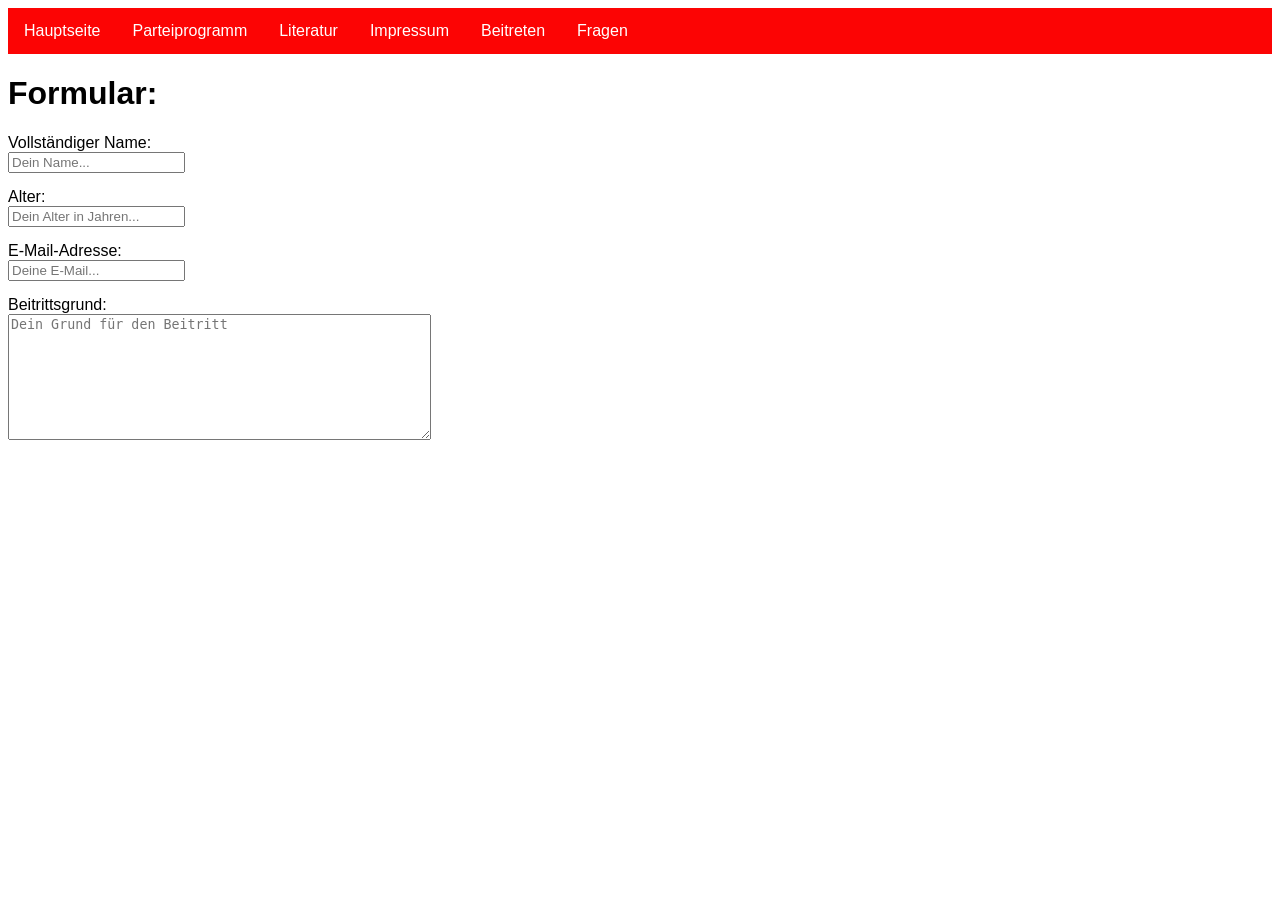
==== beitritt.html @ f419a658 "Update beitritt.html" ====
<!DOCTYPE html>
<html lang="en">
<head>
    <meta charset="UTF-8">
    <meta name="viewport" content="width=device-width, initial-scale=1.0">
    <link rel="icon" type="text/x-icon" href="Hammer_and_Sickle.jpg">
    <link rel="stylesheet" href="beitritt-style.css">
    <title>Beitritt-MLPS</title>
</head>
<body>
    <ul>
        <li><a href="index.html">Hauptseite</a></li>
        <li><a href="parteiprogramm.html">Parteiprogramm</a></li>
        <li><a href="literatur.html">Literatur</a></li>
        <li><a href="impressum.html">Impressum</a></li>
        <li><a href="beitritt.html">Beitreten</a></li>
        <li class="dropdown"><a href="#" class="dropbtn">Fragen</a>
            <div class="dropdown-content">
                <a href="parteifrage.html">Zur Parteifrage</a>
                <a href="soziale_frage.html">Zur sozialen Frage</a>
                <a href="staatsfrage">Zur Staatsfrage</a>
            </div>
        </li>
    </ul>

    <h1>Formular:</h1>
    <div class="formular">
        <form>
            <label for"Name">Vollständiger Name:</label>
            <input type="text" id="Name" placeholder="Dein Name..."></input>
        </form>
<br>
        <form>
            <label for="Alter">Alter:</label>
            <input type="text" id="Alter" placeholder="Dein Alter in Jahren..."></input>
        </form>
<br>
        <form>
            <label for="E-Mail-Adresse">E-Mail-Adresse:</label>
            <input type="text" id="E-Mail" placeholder="Deine E-Mail..."></input>
        </form>
<br>
        <form>
            <label for="Grund">Beitrittsgrund:</label>
            <textarea id="Grund" name="Beitrittsgrund" rows="4" cols="50" placeholder="Dein Grund für den Beitritt"></textarea>
        </form>
    </div>
</body>
</html>
---- beitritt-style.css ----
body {
  color: black;
  background-color: white;
  font-family: sans-serif;
  background-image: url('https://www.meisterdrucke.uk/kunstwerke/1260px/Isaak_Israilevich_Brodsky_-_Russian_Revolution_of_1917_Lenin_speaking_to_the_workers_of_the_Putilov_factory_-_%28MeisterDrucke-1022660%29.jpg');
  background-size: cover;
  background-position: center;
  background-attachment: fixed;
  background-repeat: no-repeat;
}

.formular {
  display: grid;
  grid-template-columns: 180px 1fr;
  gap: 15px;
  align-items: center;
}

textarea {
  height: 120px;
}

ul {
    list-style-type: none;
    margin: 0;
    padding: 0;
    overflow: hidden;
    background: #fc0404;
}

li {
    float: left;
}

li a, .dropbtn {
    display: inline-block;
    color: white;
    text-align: center;
    padding: 14px 16px;
    text-decoration: none;
}

li a:hover, .dropdown:hover .dropbtn {
    background: #5a8bf4;
}

li.dropdown {
    display: inline-block;
}

.dropdown-content {
    display: none;
    position: absolute;
    background: #f3f3f3;
    min-width: 160px;
    box-shadow: 0px 8px 16px 0px rgb(179, 0, 255);
}

.dropdown-content a {
    color: black;
    padding: 12px 18px;
    text-decoration: none;
    display: block;
    text-align: left;
}

.dropdown-content a:hover {
    background: #346;
}

.dropdown:hover .dropdown-content {
    display: block;
}
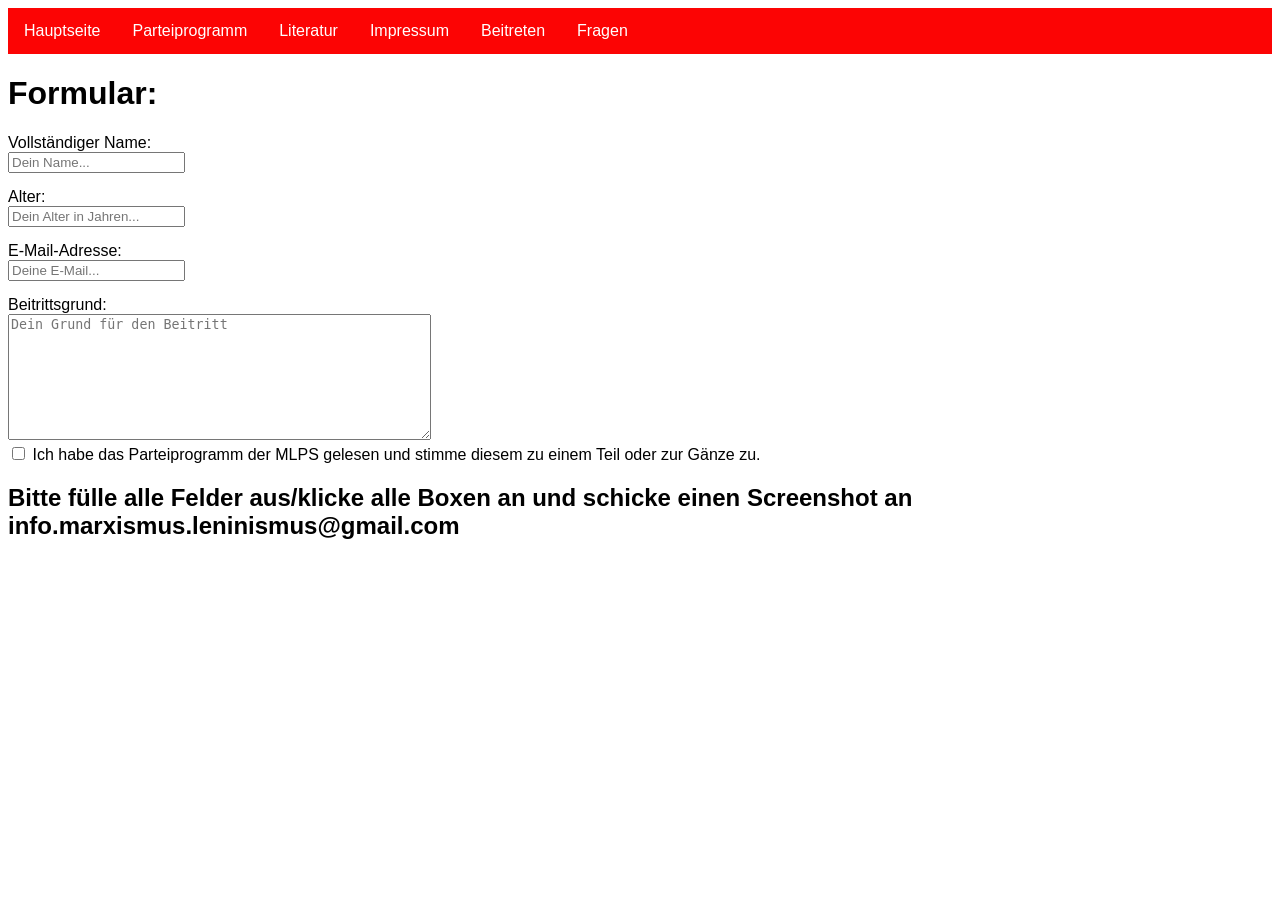
==== commit 49a931ce: "Update beitritt.html" ====
--- a/beitritt.html
+++ b/beitritt.html
@@ -45,5 +45,10 @@
             <textarea id="Grund" name="Beitrittsgrund" rows="4" cols="50" placeholder="Dein Grund für den Beitritt"></textarea>
         </form>
     </div>
+
+    <input type="checkbox" id="Parteiprogramm" name="Parteiprogramm" value="akzeptiert">
+    <label for="Parteiprogramm">Ich habe das Parteiprogramm der MLPS gelesen und stimme diesem zu einem Teil oder zur Gänze zu.</label>
+    
+    <h2>Bitte fülle alle Felder aus/klicke alle Boxen an und schicke einen Screenshot an info.marxismus.leninismus@gmail.com</h2> 
 </body>
 </html>
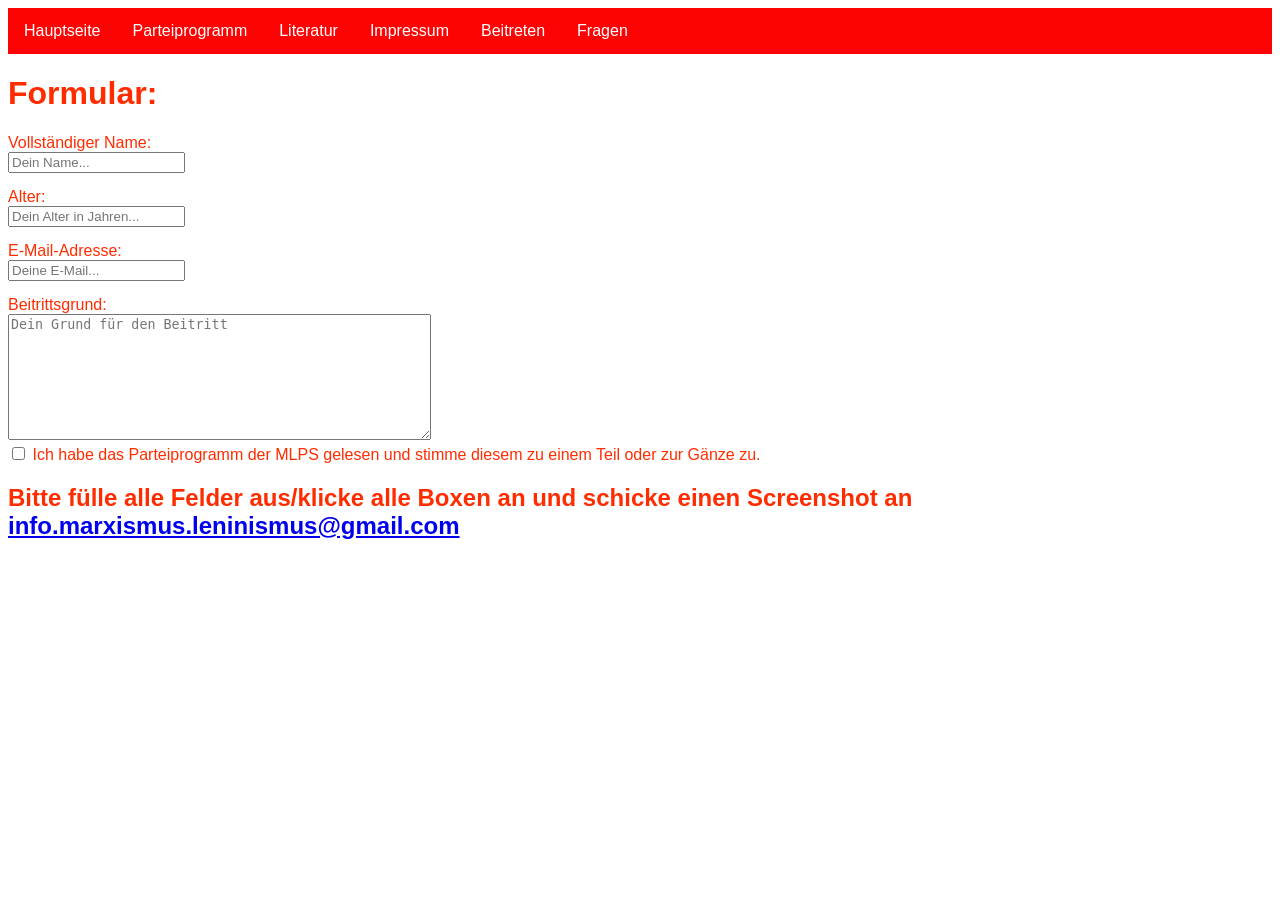
==== commit 6e15338b: "Update beitritt.html" ====
--- a/beitritt.html
+++ b/beitritt.html
@@ -49,6 +49,6 @@
     <input type="checkbox" id="Parteiprogramm" name="Parteiprogramm" value="akzeptiert">
     <label for="Parteiprogramm">Ich habe das Parteiprogramm der MLPS gelesen und stimme diesem zu einem Teil oder zur Gänze zu.</label>
     
-    <h2>Bitte fülle alle Felder aus/klicke alle Boxen an und schicke einen Screenshot an info.marxismus.leninismus@gmail.com</h2> 
+    <h2>Bitte fülle alle Felder aus/klicke alle Boxen an und schicke einen Screenshot an <a href="mailto:info.marixsmus.leninismus@gmail.com">info.marxismus.leninismus@gmail.com</a></h2> 
 </body>
 </html>
--- a/beitritt-style.css
+++ b/beitritt-style.css
@@ -1,5 +1,5 @@
 body {
-  color: black;
+  color: #FF2C00;
   background-color: white;
   font-family: sans-serif;
   background-image: url('https://www.meisterdrucke.uk/kunstwerke/1260px/Isaak_Israilevich_Brodsky_-_Russian_Revolution_of_1917_Lenin_speaking_to_the_workers_of_the_Putilov_factory_-_%28MeisterDrucke-1022660%29.jpg');
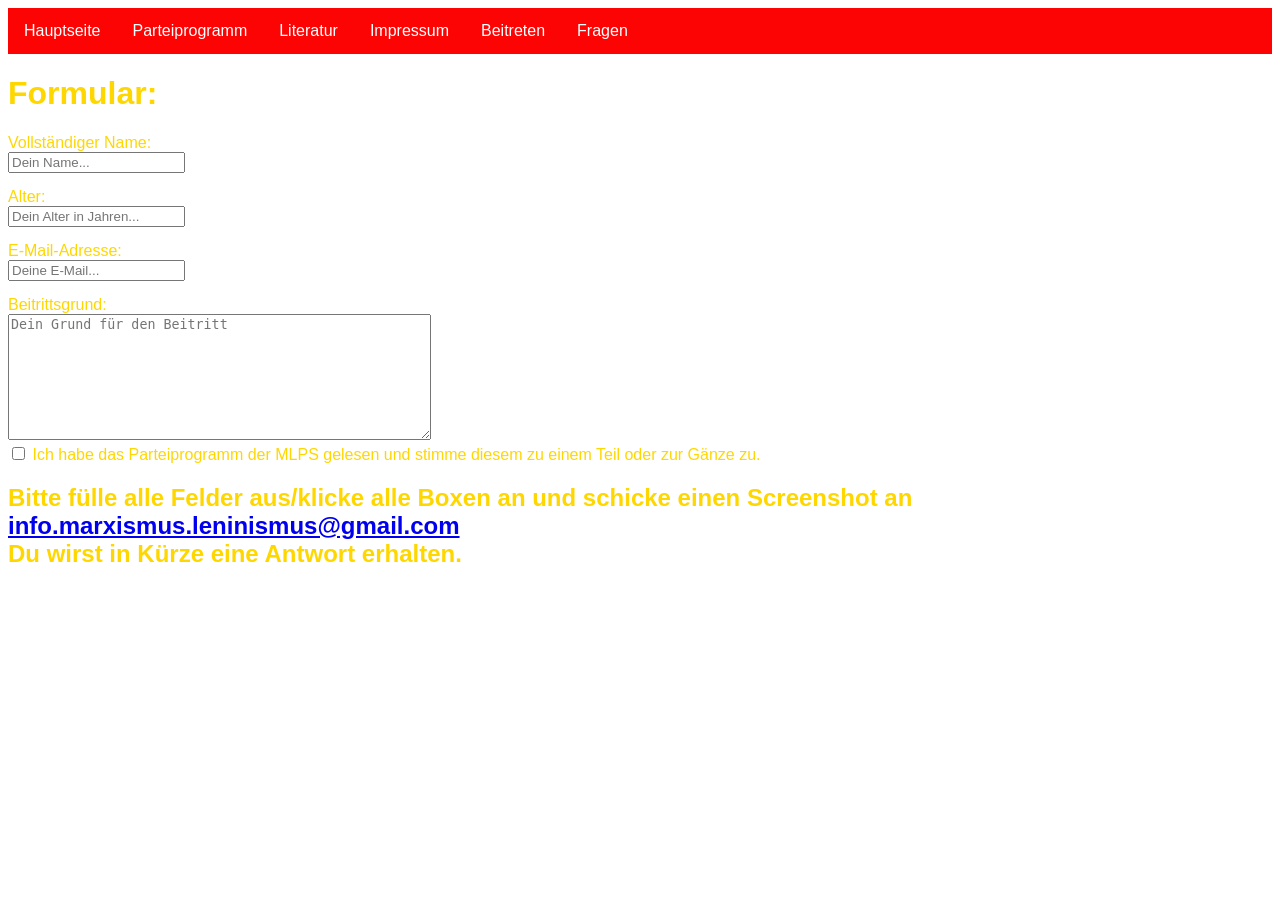
==== commit cf4d784c: "Update beitritt.html" ====
--- a/beitritt.html
+++ b/beitritt.html
@@ -49,6 +49,7 @@
     <input type="checkbox" id="Parteiprogramm" name="Parteiprogramm" value="akzeptiert">
     <label for="Parteiprogramm">Ich habe das Parteiprogramm der MLPS gelesen und stimme diesem zu einem Teil oder zur Gänze zu.</label>
     
-    <h2>Bitte fülle alle Felder aus/klicke alle Boxen an und schicke einen Screenshot an <a href="mailto:info.marixsmus.leninismus@gmail.com">info.marxismus.leninismus@gmail.com</a></h2> 
+    <h2>Bitte fülle alle Felder aus/klicke alle Boxen an und schicke einen Screenshot an <a href="mailto:info.marixsmus.leninismus@gmail.com">info.marxismus.leninismus@gmail.com</a> <br>
+    Du wirst in Kürze eine Antwort erhalten.</h2> 
 </body>
 </html>
--- a/beitritt-style.css
+++ b/beitritt-style.css
@@ -1,5 +1,5 @@
 body {
-  color: #FF2C00;
+  color: gold;
   background-color: white;
   font-family: sans-serif;
   background-image: url('https://www.meisterdrucke.uk/kunstwerke/1260px/Isaak_Israilevich_Brodsky_-_Russian_Revolution_of_1917_Lenin_speaking_to_the_workers_of_the_Putilov_factory_-_%28MeisterDrucke-1022660%29.jpg');
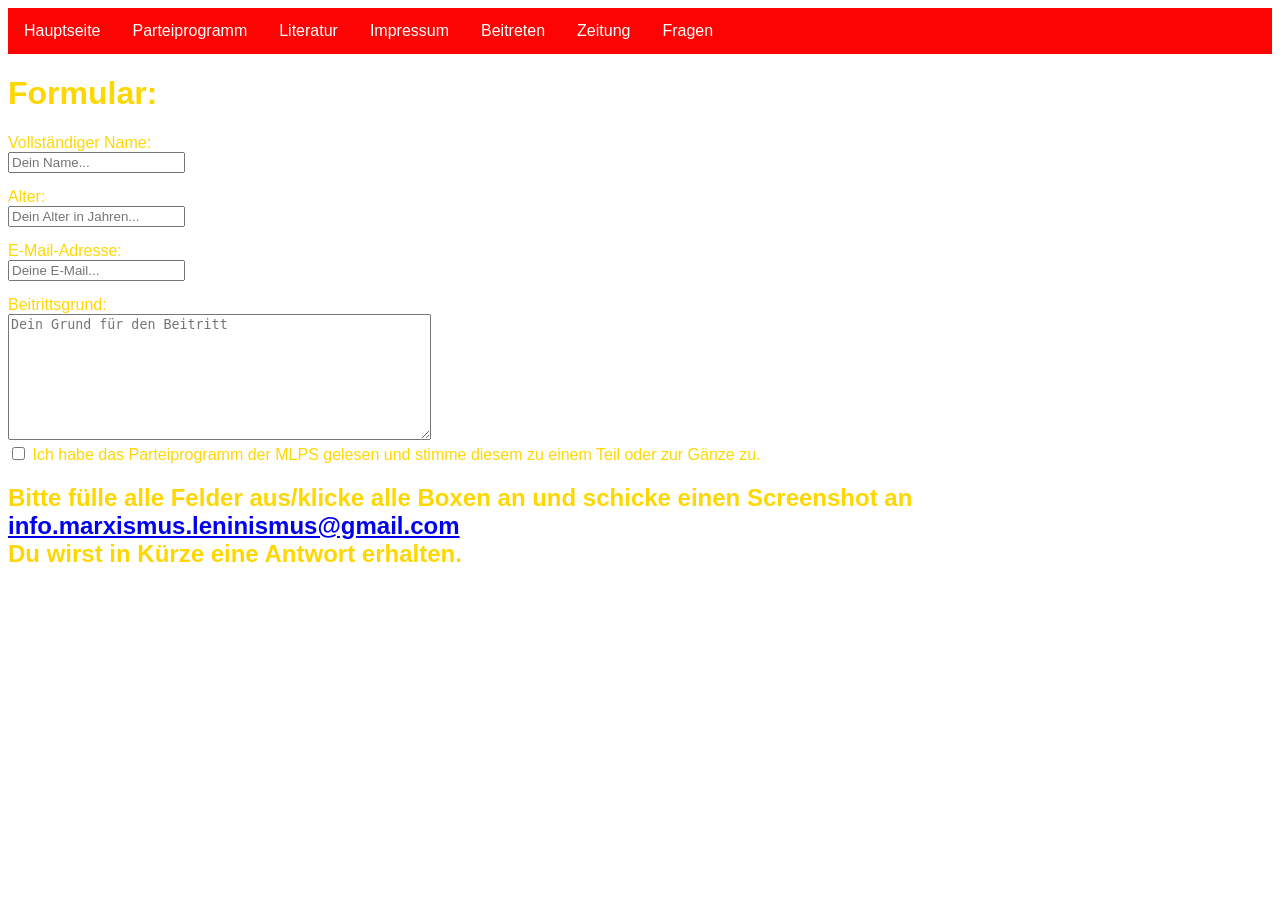
==== commit d4bcbc33: "Add link to 'Zeitung' in beitritt.html" ====
--- a/beitritt.html
+++ b/beitritt.html
@@ -14,6 +14,7 @@
         <li><a href="literatur.html">Literatur</a></li>
         <li><a href="impressum.html">Impressum</a></li>
         <li><a href="beitritt.html">Beitreten</a></li>
+        <li><a href="rotes_banner">Zeitung</a></li>
         <li class="dropdown"><a href="#" class="dropbtn">Fragen</a>
             <div class="dropdown-content">
                 <a href="parteifrage.html">Zur Parteifrage</a>
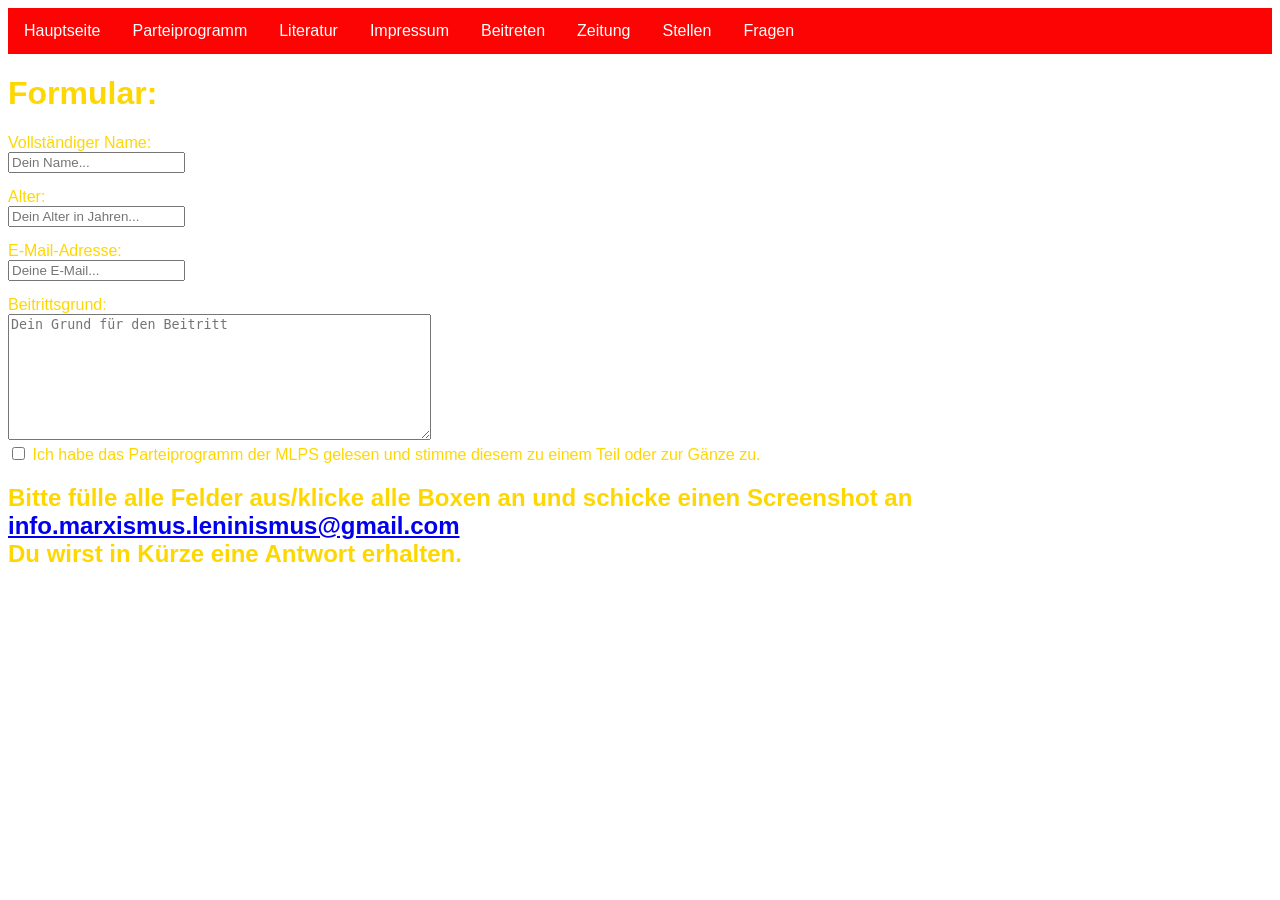
==== commit b7a90492: "Update beitritt.html" ====
--- a/beitritt.html
+++ b/beitritt.html
@@ -15,6 +15,7 @@
         <li><a href="impressum.html">Impressum</a></li>
         <li><a href="beitritt.html">Beitreten</a></li>
         <li><a href="rotes_banner">Zeitung</a></li>
+        <li><a href="stellen.html">Stellen</a></li>
         <li class="dropdown"><a href="#" class="dropbtn">Fragen</a>
             <div class="dropdown-content">
                 <a href="parteifrage.html">Zur Parteifrage</a>
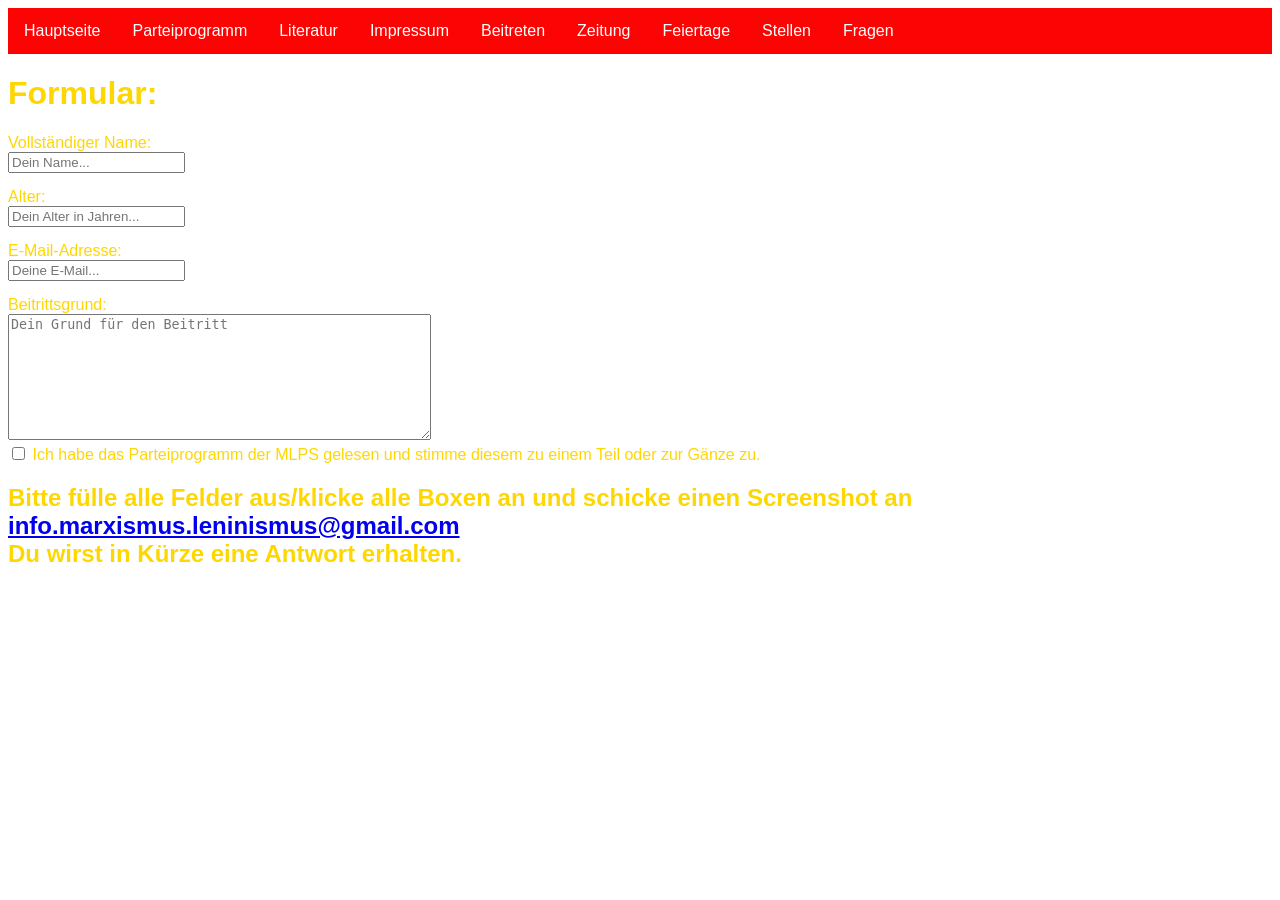
==== commit 7ac14350: "Update beitritt.html" ====
--- a/beitritt.html
+++ b/beitritt.html
@@ -15,6 +15,7 @@
         <li><a href="impressum.html">Impressum</a></li>
         <li><a href="beitritt.html">Beitreten</a></li>
         <li><a href="rotes_banner">Zeitung</a></li>
+        <li><a href="feiertage.html">Feiertage</a></li>
         <li><a href="stellen.html">Stellen</a></li>
         <li class="dropdown"><a href="#" class="dropbtn">Fragen</a>
             <div class="dropdown-content">
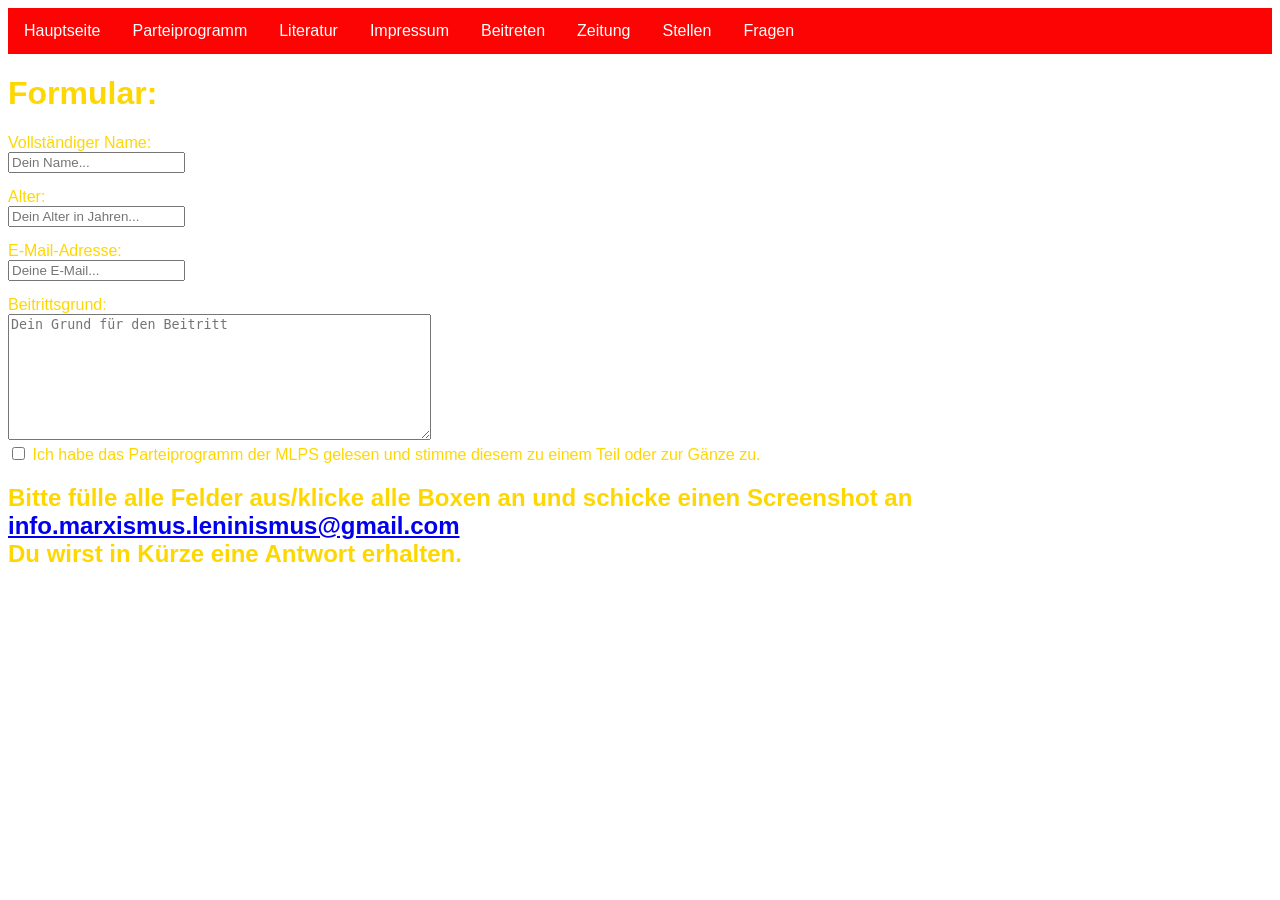
==== commit d8053d39: "Update beitritt.html" ====
--- a/beitritt.html
+++ b/beitritt.html
@@ -15,7 +15,6 @@
         <li><a href="impressum.html">Impressum</a></li>
         <li><a href="beitritt.html">Beitreten</a></li>
         <li><a href="rotes_banner">Zeitung</a></li>
-        <li><a href="feiertage.html">Feiertage</a></li>
         <li><a href="stellen.html">Stellen</a></li>
         <li class="dropdown"><a href="#" class="dropbtn">Fragen</a>
             <div class="dropdown-content">
--- a/beitritt-style.css
+++ b/beitritt-style.css
@@ -18,6 +18,11 @@
 
 textarea {
   height: 120px;
+}
+
+::selection {
+  background-color: orange;
+  color: white;
 }
 
 ul {
